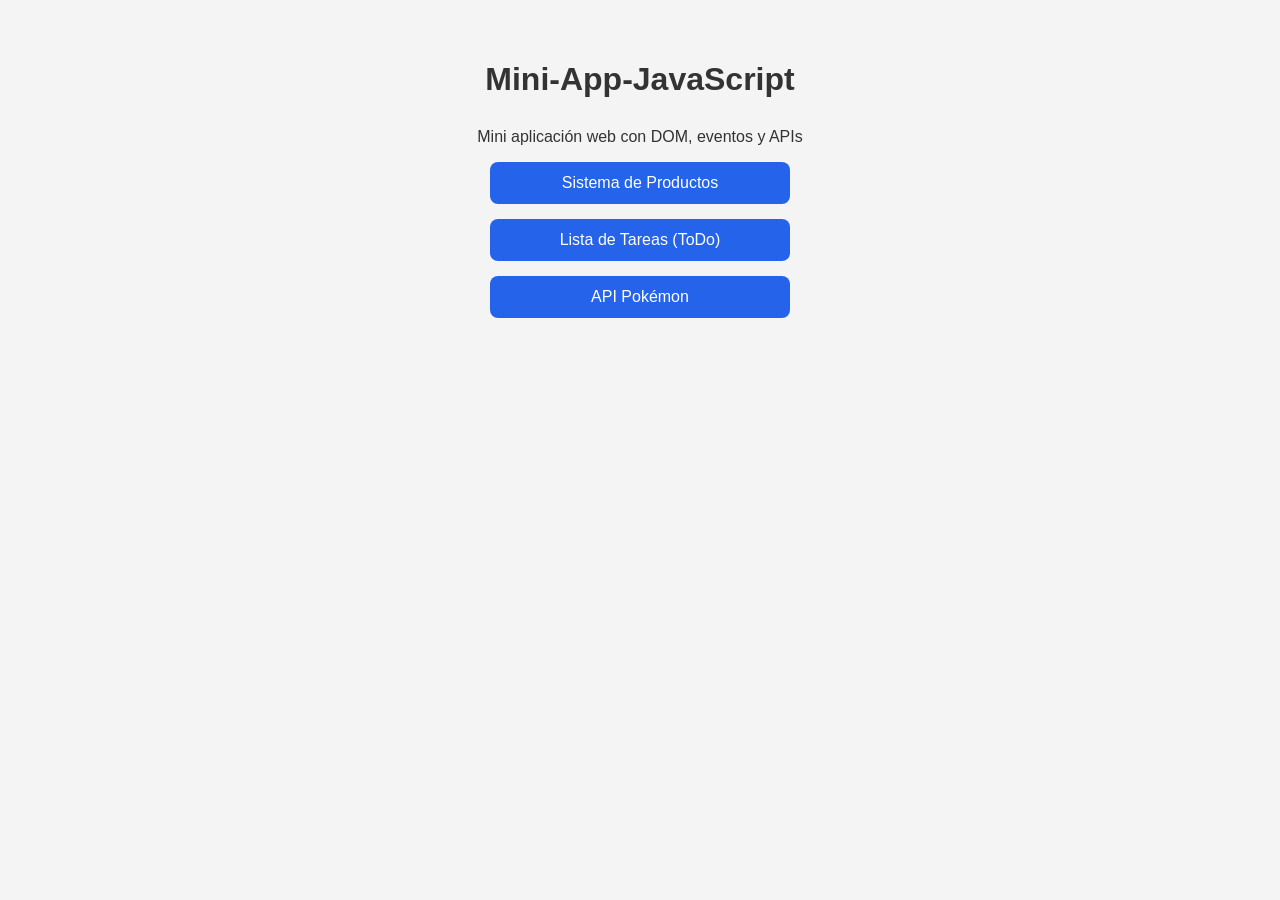
==== index.html @ c7aab2da "Corregi errores" ====
<!DOCTYPE html>
<html lang="es">
<head>
  <meta charset="UTF-8">
  <title>TP JavaScript ES6+</title>

  <link rel="stylesheet" href="css/app.css">

</head>

<body>

  <h1>Mini-App-JavaScript</h1>
  <p>Mini aplicación web con DOM, eventos y APIs</p>

  <div class="links">
    <a href="productos.html">Sistema de Productos</a>
    <a href="todo.html">Lista de Tareas (ToDo)</a>
    <a href="api-demo.html">API Pokémon</a>
  </div>

</body>
</html>
---- css/app.css ----
:root {
  --color-principal: #4f46e5;
  --color-secundario: #6366f1;
  --color-fondo: #f4f4f4;
  --color-texto: #333;
  --color-error: #f8d7da;
  --color-error-borde: #dc3545;
}

/* ===== GENERAL ===== */
body {
  font-family: Arial, sans-serif;
  background: var(--color-fondo);
  margin: 0;
  padding: 20px;
  color: var(--color-texto);
}

h1 {
  text-align: center;
}

/* ===== INPUT ===== */
input {
  padding: 10px;
  border-radius: 8px;
  border: 1px solid #ccc;
  transition: 0.2s;
}

input:focus {
  outline: none;
  border: 2px solid var(--color-principal);
}

/* ===== BOTONES ===== */
button {
  padding: 8px 12px;
  border: none;
  border-radius: 8px;
  background: var(--color-principal);
  color: white;
  cursor: pointer;
  transition: 0.2s;
}

button:hover {
  background: var(--color-secundario);
}

/* ===== GRID (RESPONSIVE) ===== */
#contenedor {
  display: grid;
  grid-template-columns: repeat(auto-fit, minmax(150px, 1fr));
  gap: 20px;
  max-width: 1000px;
  margin: 20px auto;
}

/* ===== CARDS ===== */
.card {
  background: white;
  padding: 15px;
  border-radius: 12px;
  text-align: center;
  box-shadow: 0 4px 12px rgba(0,0,0,0.1);
  transition: transform 0.2s, box-shadow 0.2s;
}

.card:hover {
  transform: translateY(-5px);
  box-shadow: 0 6px 18px rgba(0,0,0,0.15);
}

.card img {
  width: 100px;
  height: 100px;
}

/* ===== ESTADOS ===== */

/* Loading */
.loading {
  text-align: center;
  font-weight: bold;
  animation: parpadeo 1s infinite;
}

@keyframes parpadeo {
  0% { opacity: 1; }
  50% { opacity: 0.4; }
  100% { opacity: 1; }
}

/* Error */
.error {
  background: var(--color-error);
  border: 2px solid var(--color-error-borde);
  padding: 10px;
  border-radius: 8px;
  text-align: center;
  margin: 10px auto;
  max-width: 400px;
}

/* Vacío */
.vacio {
  text-align: center;
  color: #777;
  margin-top: 20px;
  font-size: 18px;
}

/* ===== TO-DO ===== */
.container {
  background: white;
  padding: 20px;
  border-radius: 12px;
  max-width: 400px;
  margin: 20px auto;
  box-shadow: 0 10px 25px rgba(0,0,0,0.1);
}

form {
  display: flex;
  gap: 10px;
  margin-bottom: 15px;
}

ul {
  list-style: none;
  padding: 0;
}

li {
  background: #eee;
  padding: 10px;
  margin-bottom: 8px;
  border-radius: 6px;
  display: flex;
  justify-content: space-between;
  align-items: center;
  cursor: pointer;
}

/* Tarea completada */
li.completada {
  text-decoration: line-through;
  color: gray;
  background: #d4edda;
}

/* Botón eliminar */
.delete {
  background: crimson;
}

.delete:hover {
  background: darkred;
}

.contador {
  margin-top: 10px;
  text-align: center;
  font-weight: bold;
}

    body {
      font-family: Arial, sans-serif;
      text-align: center;
      padding: 40px;
    }

    h1 {
      margin-bottom: 30px;
    }

    .links {
      display: flex;
      flex-direction: column;
      gap: 15px;
      max-width: 300px;
      margin: auto;
    }

    a {
      text-decoration: none;
      padding: 12px;
      background: #2563eb;
      color: white;
      border-radius: 8px;
      transition: 0.3s;
    }

    a:hover {
      background: #1e3a8a;
    }
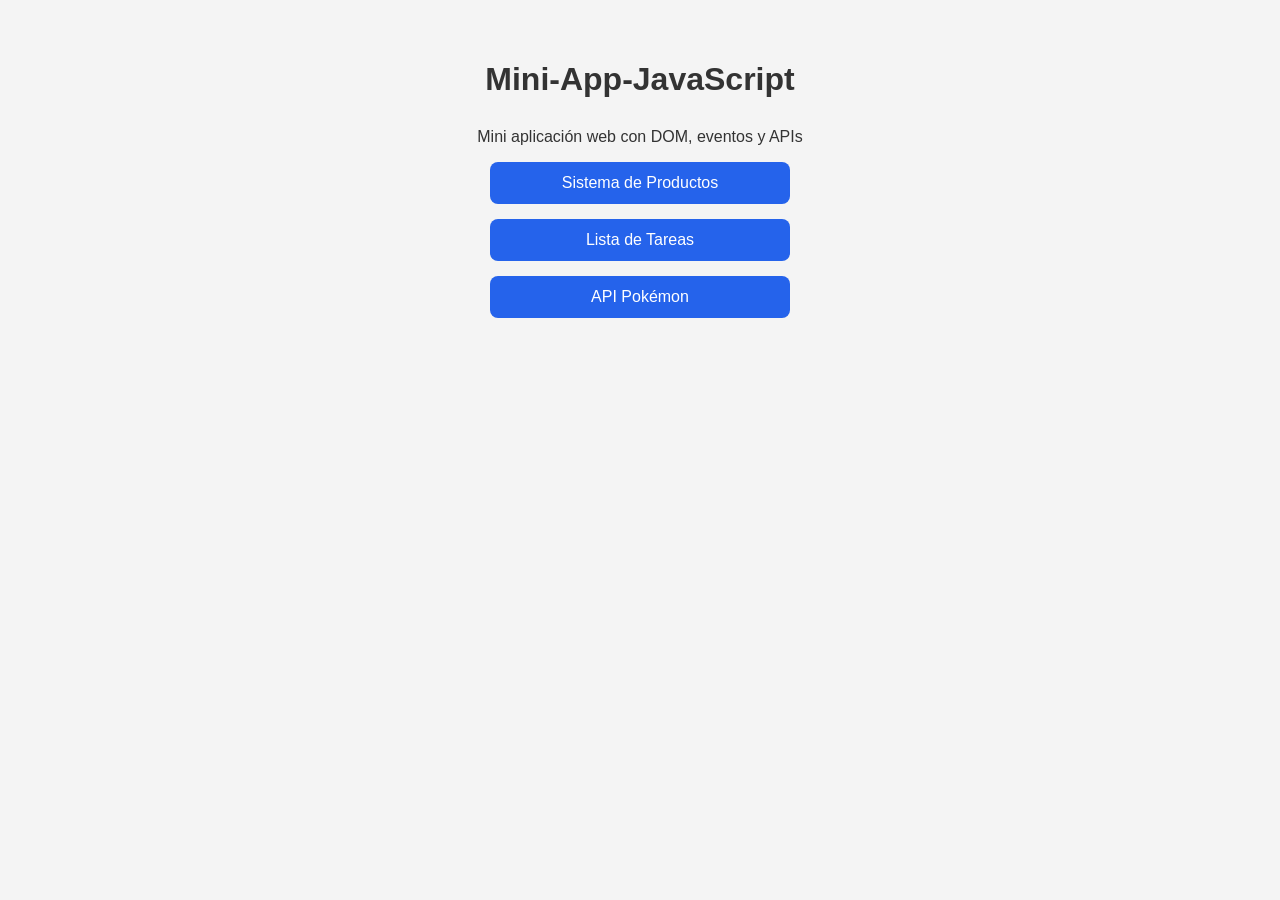
==== commit b1f905f5: "Arregle la estructura" ====
--- a/index.html
+++ b/index.html
@@ -15,7 +15,7 @@
 
   <div class="links">
     <a href="productos.html">Sistema de Productos</a>
-    <a href="todo.html">Lista de Tareas (ToDo)</a>
+    <a href="todo.html">Lista de Tareas</a>
     <a href="api-demo.html">API Pokémon</a>
   </div>
 
--- a/css/app.css
+++ b/css/app.css
@@ -7,7 +7,7 @@
   --color-error-borde: #dc3545;
 }
 
-/* ===== GENERAL ===== */
+
 body {
   font-family: Arial, sans-serif;
   background: var(--color-fondo);
@@ -20,7 +20,7 @@
   text-align: center;
 }
 
-/* ===== INPUT ===== */
+
 input {
   padding: 10px;
   border-radius: 8px;
@@ -33,7 +33,7 @@
   border: 2px solid var(--color-principal);
 }
 
-/* ===== BOTONES ===== */
+
 button {
   padding: 8px 12px;
   border: none;
@@ -48,7 +48,7 @@
   background: var(--color-secundario);
 }
 
-/* ===== GRID (RESPONSIVE) ===== */
+
 #contenedor {
   display: grid;
   grid-template-columns: repeat(auto-fit, minmax(150px, 1fr));
@@ -57,7 +57,7 @@
   margin: 20px auto;
 }
 
-/* ===== CARDS ===== */
+
 .card {
   background: white;
   padding: 15px;
@@ -77,9 +77,7 @@
   height: 100px;
 }
 
-/* ===== ESTADOS ===== */
 
-/* Loading */
 .loading {
   text-align: center;
   font-weight: bold;
@@ -92,7 +90,7 @@
   100% { opacity: 1; }
 }
 
-/* Error */
+
 .error {
   background: var(--color-error);
   border: 2px solid var(--color-error-borde);
@@ -103,7 +101,7 @@
   max-width: 400px;
 }
 
-/* Vacío */
+
 .vacio {
   text-align: center;
   color: #777;
@@ -111,7 +109,7 @@
   font-size: 18px;
 }
 
-/* ===== TO-DO ===== */
+
 .container {
   background: white;
   padding: 20px;
@@ -143,14 +141,13 @@
   cursor: pointer;
 }
 
-/* Tarea completada */
+
 li.completada {
   text-decoration: line-through;
   color: gray;
   background: #d4edda;
 }
 
-/* Botón eliminar */
 .delete {
   background: crimson;
 }
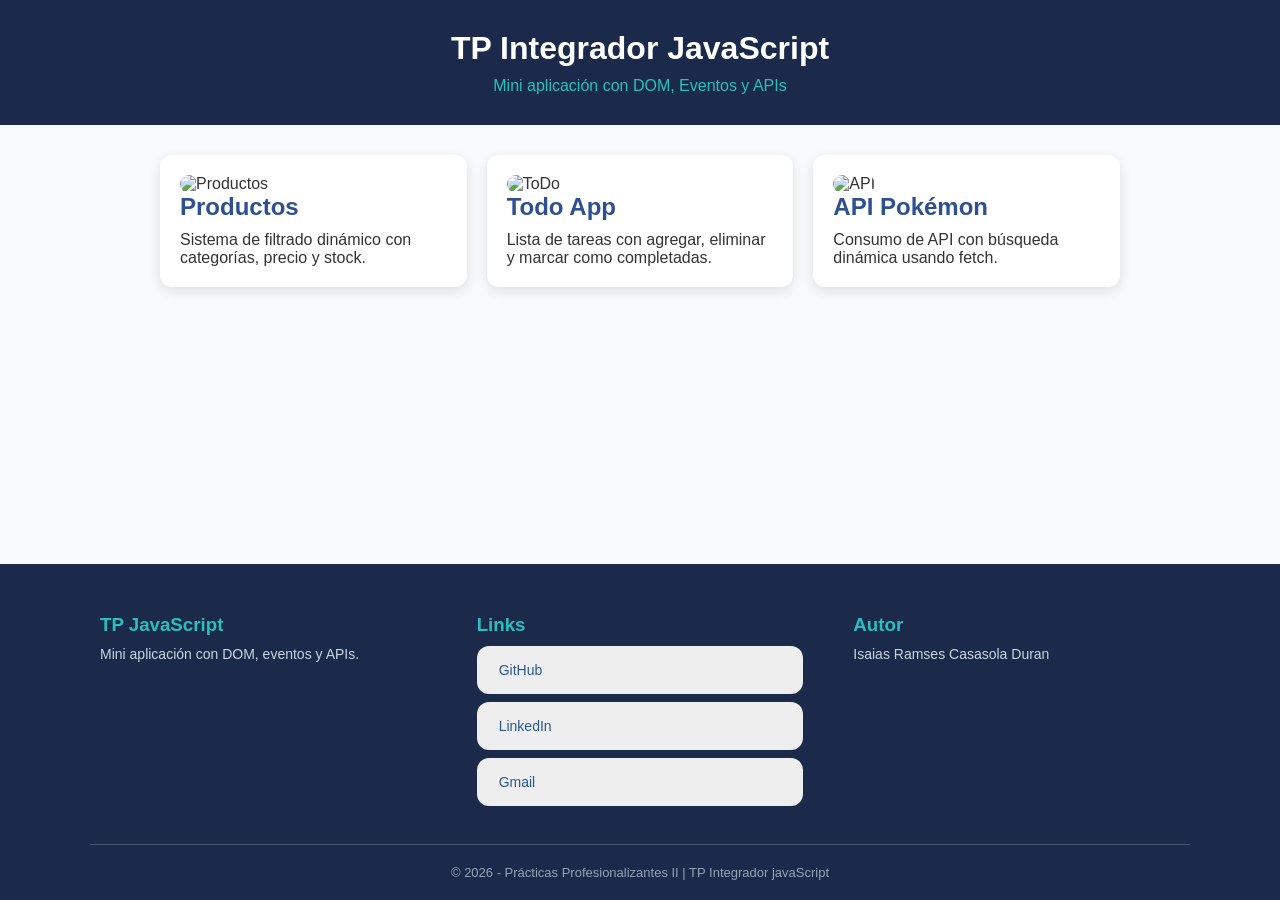
==== commit f77742d3: "Arregle el estilo" ====
--- a/index.html
+++ b/index.html
@@ -1,23 +1,88 @@
 <!DOCTYPE html>
 <html lang="es">
 <head>
-  <meta charset="UTF-8">
-  <title>TP JavaScript ES6+</title>
 
-  <link rel="stylesheet" href="css/app.css">
-
+    <meta charset="UTF-8">
+    <meta name="viewport" content="width=device-width, initial-scale=1.0">
+    <title> Isaias Ramses Casasola Duran · Estudiante de Analisis de Sistemas y desarrollo web</title>
+    <link rel="stylesheet" href="css/app.css">
+    <link rel="preconnect" href="https://fonts.googleapis.com">
+    <link rel="preconnect" href="https://fonts.gstatic.com" crossorigin>
+    <link href="https://fonts.googleapis.com/css2?family=Roboto:ital,wght@0,100..900;1,100..900&display=swap" rel="stylesheet">
+    <link href="https://fonts.googleapis.com/css2?family=Playfair+Display:wght@400;600;700&display=swap" rel="stylesheet">
+    <link href="https://fonts.googleapis.com/css2?family=Source+Code+Pro:wght@400;600&display=swap" rel="stylesheet">
 </head>
 
 <body>
 
-  <h1>Mini-App-JavaScript</h1>
-  <p>Mini aplicación web con DOM, eventos y APIs</p>
+ 
+  <header class="header">
+    <h1>TP Integrador JavaScript</h1>
+    <p class="subtitulo">Mini aplicación con DOM, Eventos y APIs</p>
+  </header>
 
-  <div class="links">
-    <a href="productos.html">Sistema de Productos</a>
-    <a href="todo.html">Lista de Tareas</a>
-    <a href="api-demo.html">API Pokémon</a>
+  
+  <main class="main">
+
+    <section class="cards">
+
+      <a href="productos.html" class="card-home">
+        <img src="https://imgs.search.brave.com/OMO_KICdicZ9djtRZBiSWRnc8AqAEvBEO_Wg1U7cldU/rs:fit:500:0:1:0/g:ce/aHR0cHM6Ly9tZWRp/YS5pc3RvY2twaG90/by5jb20vaWQvMTA4/MzQ2NDkyNC9lcy9m/b3RvL3JvcGEtY2Fz/dWFsLXktYWNjZXNv/cmlvcy1lbi1mb25k/by1ibGFuY28tY2hh/cXVldGEtZGUtamVh/bi16YXBhdGlsbGFz/LWdhZmFzLWRlLXNv/bC1ib2xzby12aXN0/YS5qcGc_cz02MTJ4/NjEyJnc9MCZrPTIw/JmM9cy05Y09IcHBR/aDNyNDJzUzYyQ3FF/Z0ttSTdZd1Ribmlr/NFQ1dDFQNDlHQT0" alt="Productos">
+        <h2>Productos</h2>
+        <p>Sistema de filtrado dinámico con categorías, precio y stock.</p>
+      </a>
+
+      <a href="todo.html" class="card-home">
+        <img src="https://imgs.search.brave.com/kO-gx5phdCbpiV9T1L9sTKMPZ9xrGIfj6UX7pHDCMEg/rs:fit:500:0:1:0/g:ce/aHR0cHM6Ly93d3cu/dW5pZmlrYXMuY29t/L3NpdGVzL2RlZmF1/bHQvZmlsZXMvaW1h/Z2VuZXMvbm90aWNp/YXMvcXVlLWVzLXVu/LWNoZWNrbGlzdC15/LWNvbW8tc2UtdXRp/bGl6YS5qcGc" alt="ToDo">
+        <h2>Todo App</h2>
+        <p>Lista de tareas con agregar, eliminar y marcar como completadas.</p>
+      </a>
+
+      <a href="api-demo.html" class="card-home">
+        <img src="https://imgs.search.brave.com/vIsZxBkwrWF1NgyY0igakD0i9Nw2yWAabiBvSU3U_ew/rs:fit:500:0:1:0/g:ce/aHR0cHM6Ly9pLnBp/bmltZy5jb20vb3Jp/Z2luYWxzLzUzL2Ri/L2ZkLzUzZGJmZDMw/NDc2NmI1ODU4ZWU2/ZTEzOTY0NjcxM2M3/LmpwZw" alt="API">
+        <h2>API Pokémon</h2>
+        <p>Consumo de API con búsqueda dinámica usando fetch.</p>
+      </a>
+
+    </section>
+
+  </main>
+
+<footer class="site-footer">
+
+  <div class="footer-content">
+
+    
+    <div class="footer-section">
+      <h3>TP JavaScript</h3>
+      <p>Mini aplicación con DOM, eventos y APIs.</p>
+    </div>
+
+   
+    <div class="footer-section">
+      <h3>Links</h3>
+      <ul class="footer-links">
+        <li><a href="https://github.com/IsaiasDc2" target="_blank">GitHub</a></li>
+        <li><a href="https://linkedin.com" target="_blank">LinkedIn</a></li>
+        <li><a href="mailto:tuemail@gmail.com">Gmail</a></li>
+      </ul>
+    </div>
+
+    
+    <div class="footer-section">
+      <h3>Autor</h3>
+      <p>Isaias Ramses Casasola Duran</p>
+    </div>
+
   </div>
+
+  <hr class="footer-divider">
+
+  <p class="footer-copyright">
+    © 2026 - Prácticas Profesionalizantes II | TP Integrador javaScript
+  </p>
+
+</footer>
 
 </body>
 </html>
--- a/css/app.css
+++ b/css/app.css
@@ -1,51 +1,92 @@
 :root {
-  --color-principal: #4f46e5;
-  --color-secundario: #6366f1;
-  --color-fondo: #f4f4f4;
-  --color-texto: #333;
-  --color-error: #f8d7da;
-  --color-error-borde: #dc3545;
+  --color-primary: #1B2A4A;
+  --color-primary-light: #2E5090;
+  --color-accent: #2ABFBF;
+  --color-text: #333;
+  --color-text-light: #666;
+  --color-bg: #F7F9FA;
+  --color-white: #FFF;
+  --color-border: #E2E8F0;
+
+  --radius: 12px;
+  --shadow: 0 4px 12px rgba(0,0,0,0.1);
+  --transition: 0.3s;
+}
+
+
+* {
+  margin: 0;
+  padding: 0;
+  box-sizing: border-box;
 }
 
 
 body {
-  font-family: Arial, sans-serif;
-  background: var(--color-fondo);
-  margin: 0;
+  font-family: 'Segoe UI', sans-serif;
+  background: var(--color-bg);
+  color: var(--color-text);
+
+  display: flex;
+  flex-direction: column;
+  min-height: 100vh;
+}
+
+.main {
+  flex: 1;
+  max-width: 1000px;
+  margin: auto;
+  padding: 30px 20px;
+}
+
+
+.header {
+  background: var(--color-primary);
+  color: white;
+  text-align: center;
+  padding: 30px 20px;
+}
+
+.header h1 {
+  margin-bottom: 10px;
+}
+
+.subtitulo {
+  color: var(--color-accent);
+}
+
+
+.cards {
+  display: grid;
+  grid-template-columns: 1fr;
+  gap: 20px;
+}
+
+@media (min-width: 768px) {
+  .cards {
+    grid-template-columns: repeat(3, 1fr);
+  }
+}
+
+
+.card-home,
+.card {
+  background: var(--color-white);
   padding: 20px;
-  color: var(--color-texto);
-}
-
-h1 {
-  text-align: center;
-}
-
-
-input {
-  padding: 10px;
-  border-radius: 8px;
-  border: 1px solid #ccc;
-  transition: 0.2s;
-}
-
-input:focus {
-  outline: none;
-  border: 2px solid var(--color-principal);
-}
-
-
-button {
-  padding: 8px 12px;
-  border: none;
-  border-radius: 8px;
-  background: var(--color-principal);
-  color: white;
-  cursor: pointer;
-  transition: 0.2s;
-}
-
-button:hover {
-  background: var(--color-secundario);
+  border-radius: var(--radius);
+  box-shadow: var(--shadow);
+  text-decoration: none;
+  color: var(--color-text);
+  transition: var(--transition);
+}
+
+.card-home:hover,
+.card:hover {
+  transform: translateY(-5px);
+}
+
+.card-home h2 {
+  color: var(--color-primary-light);
+  margin-bottom: 10px;
 }
 
 
@@ -53,94 +94,56 @@
   display: grid;
   grid-template-columns: repeat(auto-fit, minmax(150px, 1fr));
   gap: 20px;
-  max-width: 1000px;
-  margin: 20px auto;
-}
-
-
-.card {
-  background: white;
-  padding: 15px;
-  border-radius: 12px;
-  text-align: center;
-  box-shadow: 0 4px 12px rgba(0,0,0,0.1);
-  transition: transform 0.2s, box-shadow 0.2s;
-}
-
-.card:hover {
-  transform: translateY(-5px);
-  box-shadow: 0 6px 18px rgba(0,0,0,0.15);
-}
-
-.card img {
-  width: 100px;
-  height: 100px;
-}
-
-
-.loading {
-  text-align: center;
-  font-weight: bold;
-  animation: parpadeo 1s infinite;
-}
-
-@keyframes parpadeo {
-  0% { opacity: 1; }
-  50% { opacity: 0.4; }
-  100% { opacity: 1; }
-}
-
-
-.error {
-  background: var(--color-error);
-  border: 2px solid var(--color-error-borde);
-  padding: 10px;
-  border-radius: 8px;
-  text-align: center;
-  margin: 10px auto;
+  margin-top: 20px;
+}
+
+
+input {
+  padding: 10px;
+  border-radius: var(--radius);
+  border: 1px solid var(--color-border);
+  margin: 10px;
+}
+
+input:focus {
+  outline: none;
+  border: 2px solid var(--color-accent);
+}
+
+
+button {
+  padding: 10px 15px;
+  border: none;
+  border-radius: var(--radius);
+  background: var(--color-accent);
+  color: white;
+  cursor: pointer;
+  transition: var(--transition);
+}
+
+button:hover {
+  background: var(--color-primary-light);
+}
+
+
+.container {
   max-width: 400px;
-}
-
-
-.vacio {
-  text-align: center;
-  color: #777;
-  margin-top: 20px;
-  font-size: 18px;
-}
-
-
-.container {
-  background: white;
+  margin: auto;
+  background: var(--color-white);
   padding: 20px;
-  border-radius: 12px;
-  max-width: 400px;
-  margin: 20px auto;
-  box-shadow: 0 10px 25px rgba(0,0,0,0.1);
-}
-
-form {
-  display: flex;
-  gap: 10px;
-  margin-bottom: 15px;
-}
-
-ul {
-  list-style: none;
-  padding: 0;
+  border-radius: var(--radius);
+  box-shadow: var(--shadow);
 }
 
 li {
   background: #eee;
   padding: 10px;
-  margin-bottom: 8px;
-  border-radius: 6px;
+  margin-bottom: 10px;
+  border-radius: var(--radius);
   display: flex;
   justify-content: space-between;
   align-items: center;
-  cursor: pointer;
-}
-
+}
 
 li.completada {
   text-decoration: line-through;
@@ -150,46 +153,140 @@
 
 .delete {
   background: crimson;
+  color: white;
+  border: none;
+  padding: 5px 10px;
+  border-radius: var(--radius);
+  cursor: pointer;
 }
 
 .delete:hover {
   background: darkred;
 }
 
-.contador {
-  margin-top: 10px;
+
+.loading {
   text-align: center;
   font-weight: bold;
 }
 
-    body {
-      font-family: Arial, sans-serif;
-      text-align: center;
-      padding: 40px;
-    }
-
-    h1 {
-      margin-bottom: 30px;
-    }
-
-    .links {
-      display: flex;
-      flex-direction: column;
-      gap: 15px;
-      max-width: 300px;
-      margin: auto;
-    }
-
-    a {
-      text-decoration: none;
-      padding: 12px;
-      background: #2563eb;
-      color: white;
-      border-radius: 8px;
-      transition: 0.3s;
-    }
-
-    a:hover {
-      background: #1e3a8a;
-    }
-  +.error {
+  background: #f8d7da;
+  border: 2px solid #dc3545;
+  padding: 10px;
+  border-radius: var(--radius);
+  text-align: center;
+}
+
+.vacio {
+  text-align: center;
+  color: var(--color-text-light);
+}
+
+
+
+.site-footer {
+  background: var(--color-primary);
+  color: #cbd5e1;
+  padding: 40px 20px 20px;
+  margin-top: 50px;
+}
+
+
+.footer-content {
+  max-width: 1100px;
+  margin: auto;
+
+  display: grid;
+  grid-template-columns: 1fr;
+  gap: 30px;
+
+  text-align: center;
+}
+
+
+.footer-section {
+  padding: 10px;
+  transition: var(--transition);
+}
+
+.footer-section:hover {
+  transform: translateY(-3px);
+}
+
+.footer-section h3 {
+  color: var(--color-accent);
+  margin-bottom: 10px;
+}
+
+.footer-section p {
+  font-size: 14px;
+}
+
+
+.footer-links {
+  list-style: none;
+}
+
+.footer-links li {
+  margin-bottom: 8px;
+}
+
+.footer-links a {
+  display: inline-block;
+  padding: 6px 12px;
+  border-radius: 6px;
+
+  color: #2a5992;
+  text-decoration: none;
+  font-size: 14px;
+
+  transition: all 0.3s ease;
+}
+
+.footer-links a:hover {
+  background: rgba(255,255,255,0.1);
+  color: var(--color-accent);
+  transform: translateX(5px);
+}
+
+
+.footer-divider {
+  border: none;
+  border-top: 1px solid rgba(255,255,255,0.2);
+  margin: 20px auto;
+  max-width: 1100px;
+}
+
+
+.footer-copyright {
+  text-align: center;
+  font-size: 13px;
+  color: #94a3b8;
+}
+
+
+@media (min-width: 768px) {
+  .footer-content {
+    grid-template-columns: repeat(3, 1fr);
+    text-align: left;
+  }
+}
+.card-home img {
+  width: 100%;
+  height: 150px;      
+  object-fit: cover;  
+  border-radius: 10px;
+}
+.filtros {
+  display: flex;
+  flex-wrap: wrap;
+  gap: 10px;
+  justify-content: center;
+  margin-bottom: 20px;
+}
+
+.filtros input,
+.filtros select {
+  margin: 0;
+}
